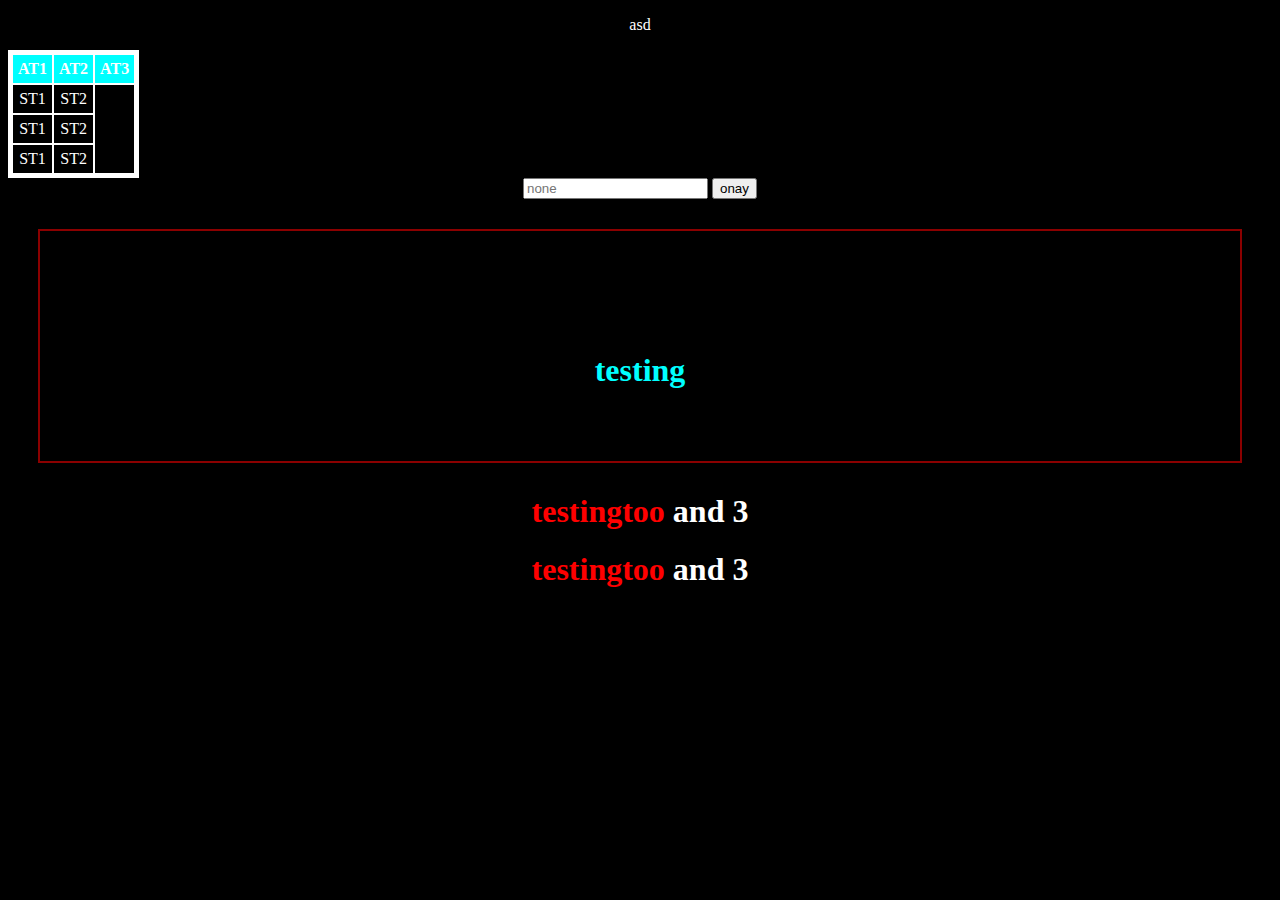
==== hello.html @ 04047b03 "Update hello.html" ====
<!DOCTYPE html>
<html>
    <head>
    	<link rel="stylesheet" type="text/css" href="hello.css">
    	<title>
    		STD
    	</title>
        <body>
            <p>asd </p>
              <table>
              		<TR>
              			<th>AT1</th>
              			<th>AT2</th>
              			<th>AT3</th>
              		</TR>
              		<TR>
              			<td>ST1</td>
              			<td>ST2</td>
              		</TR>
              		<TR>
              			<td>ST1</td>
              			<td>ST2</td>
              		</TR>
              		<TR>
              			<td>ST1</td>
              			<td>ST2</td>
              		</TR>
              </table>
              <form>
              	<input type="text" placeholder="none" name="name">
              	<button>onay</button>
              </form>

              <div class="mc">
              	<h1>testing</h1>
              </div>
              <div id="h1">
              	<h1>testingtoo <span style="color: white">and 3
              		</span></h1>
              	<h1>testingtoo <span style="color: white">and 3
              		</span></h1>
              </div>

        </body>

    </head>

</html>
---- hello.css ----
body
{
	text-align: center;
	background-color: black;
	color: white;
	font: cursive;
}
.mc
{
	height: 30px;
	text-align: center;
	color: cyan;
	margin: 30px;
	padding: 100px;
	border: 2px solid darkred;
}
table
{
	border: 5px solid white;
	table-layout: all;
	border-collapse: collapse;
	width: 10%;
}

th
{
	background-color: cyan;
}

th, td
{
	padding: 5px;
	border: 2px solid white;
}
#h1
{
	color: red;
	text-align: center;
}
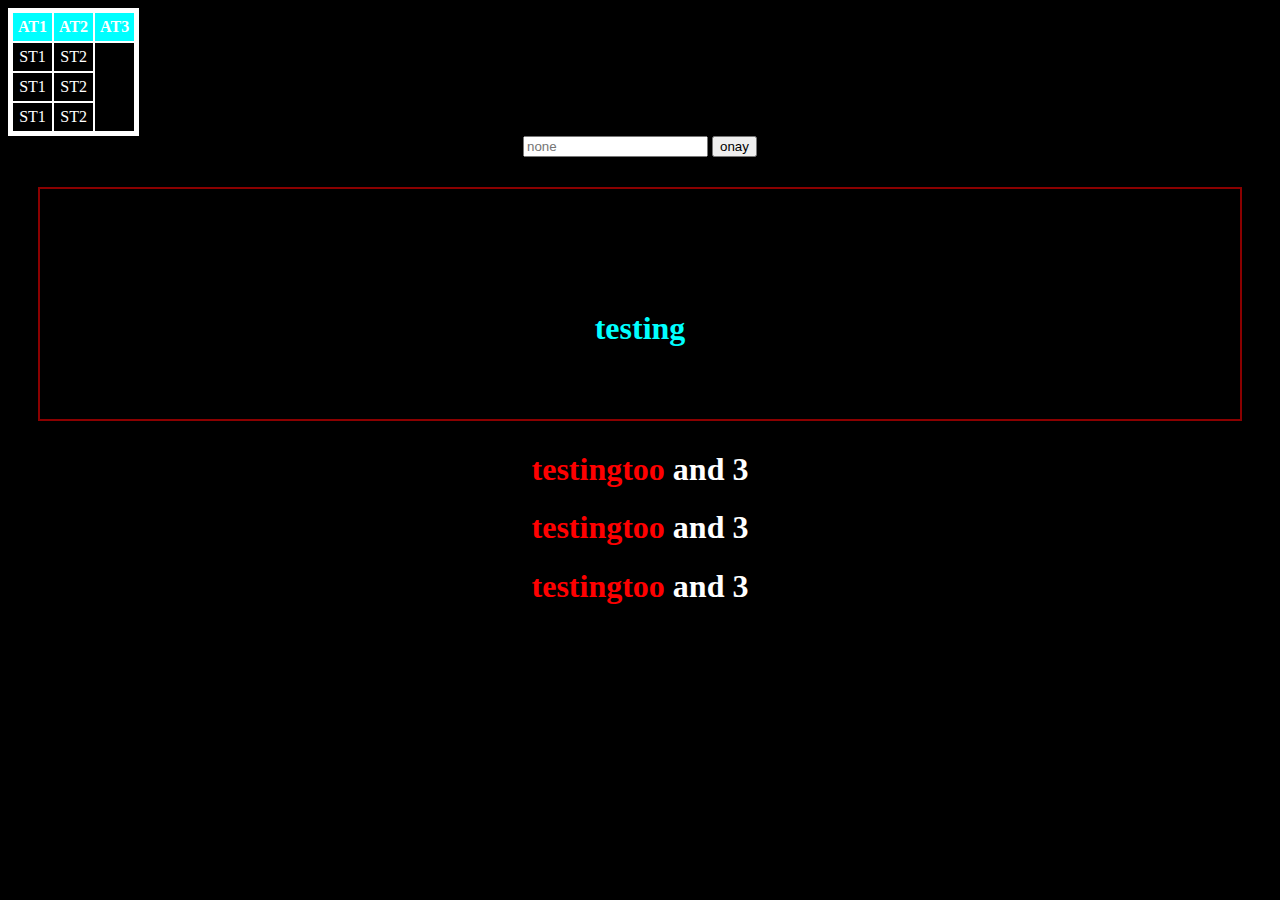
==== commit 813e01e1: "testing" ====
--- a/hello.html
+++ b/hello.html
@@ -6,7 +6,6 @@
     		STD
     	</title>
         <body>
-            <p>asd </p>
               <table>
               		<TR>
               			<th>AT1</th>
@@ -39,6 +38,8 @@
               		</span></h1>
               	<h1>testingtoo <span style="color: white">and 3
               		</span></h1>
+              	<h1>testingtoo <span style="color: white">and 3
+              		</span></h1>
               </div>
 
         </body>
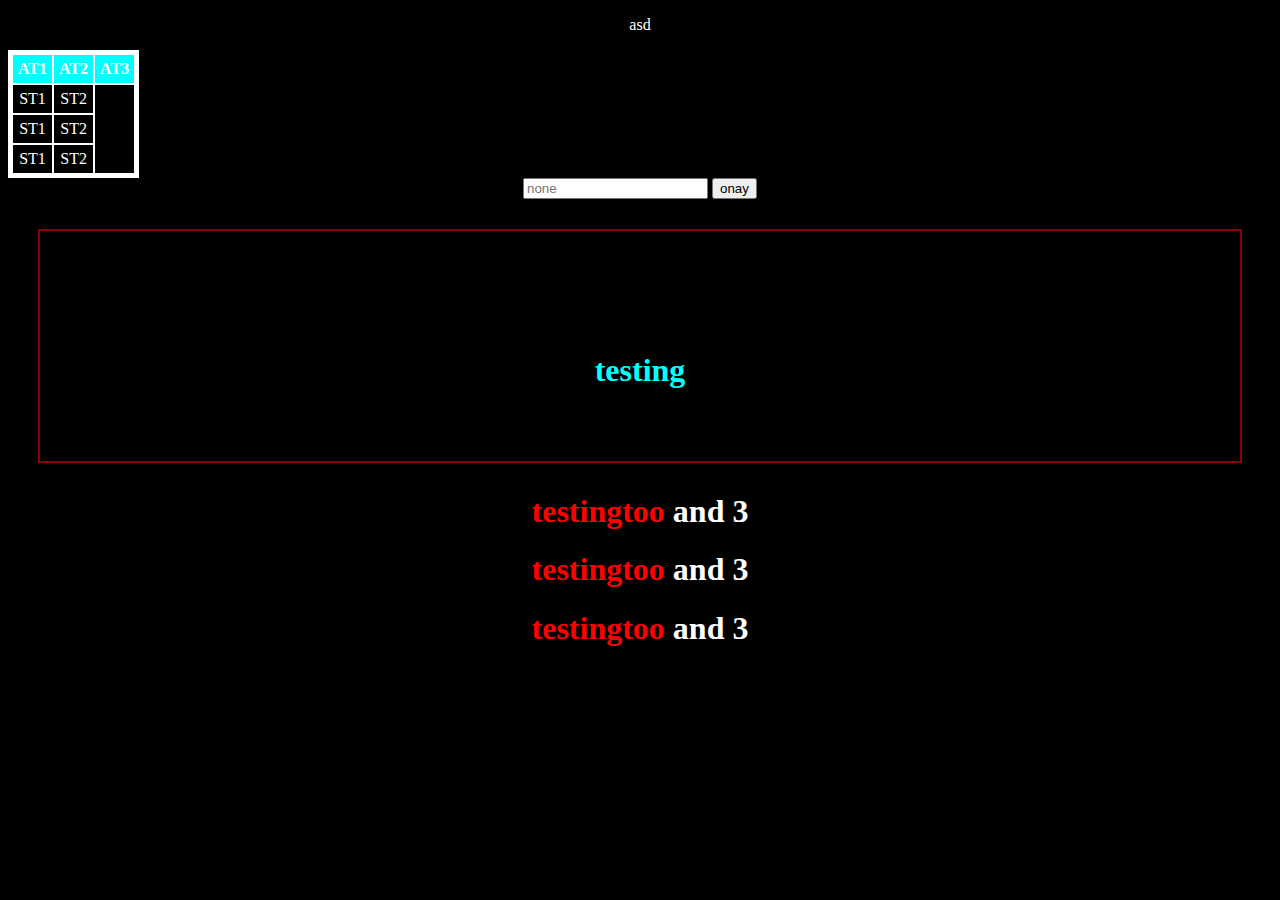
==== commit 7d905fbf: "Merge branch 'master' of https://github.com/OguzhanEsn/lec0" ====
--- a/hello.html
+++ b/hello.html
@@ -6,6 +6,7 @@
     		STD
     	</title>
         <body>
+            <p>asd </p>
               <table>
               		<TR>
               			<th>AT1</th>
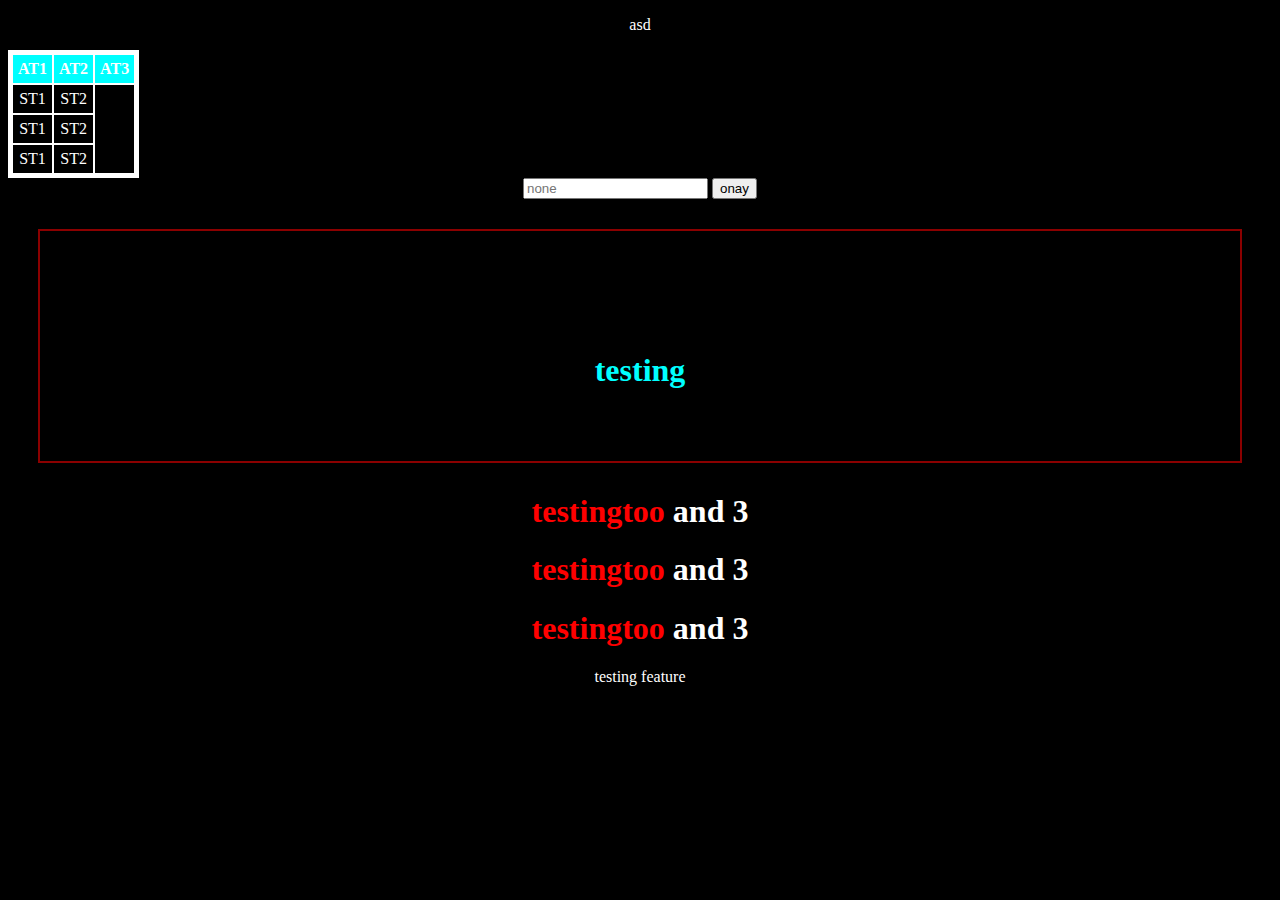
==== commit 7bf4f8f6: "testing feature" ====
--- a/hello.html
+++ b/hello.html
@@ -43,6 +43,10 @@
               		</span></h1>
               </div>
 
+              <div>
+              	testing feature
+              </div>
+
         </body>
 
     </head>
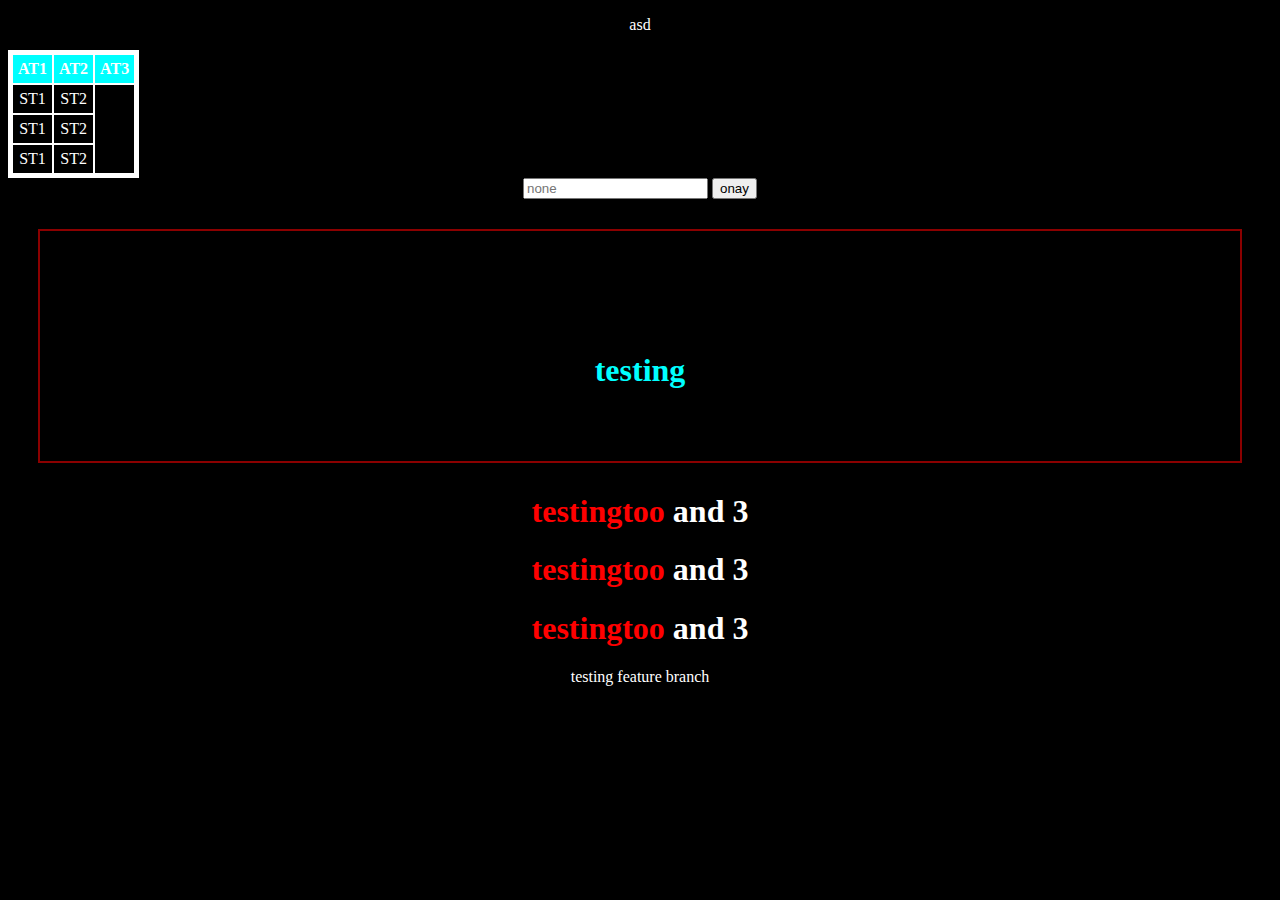
==== commit e8376d23: "feature branch" ====
--- a/hello.html
+++ b/hello.html
@@ -44,7 +44,7 @@
               </div>
 
               <div>
-              	testing feature
+              	testing feature branch
               </div>
 
         </body>
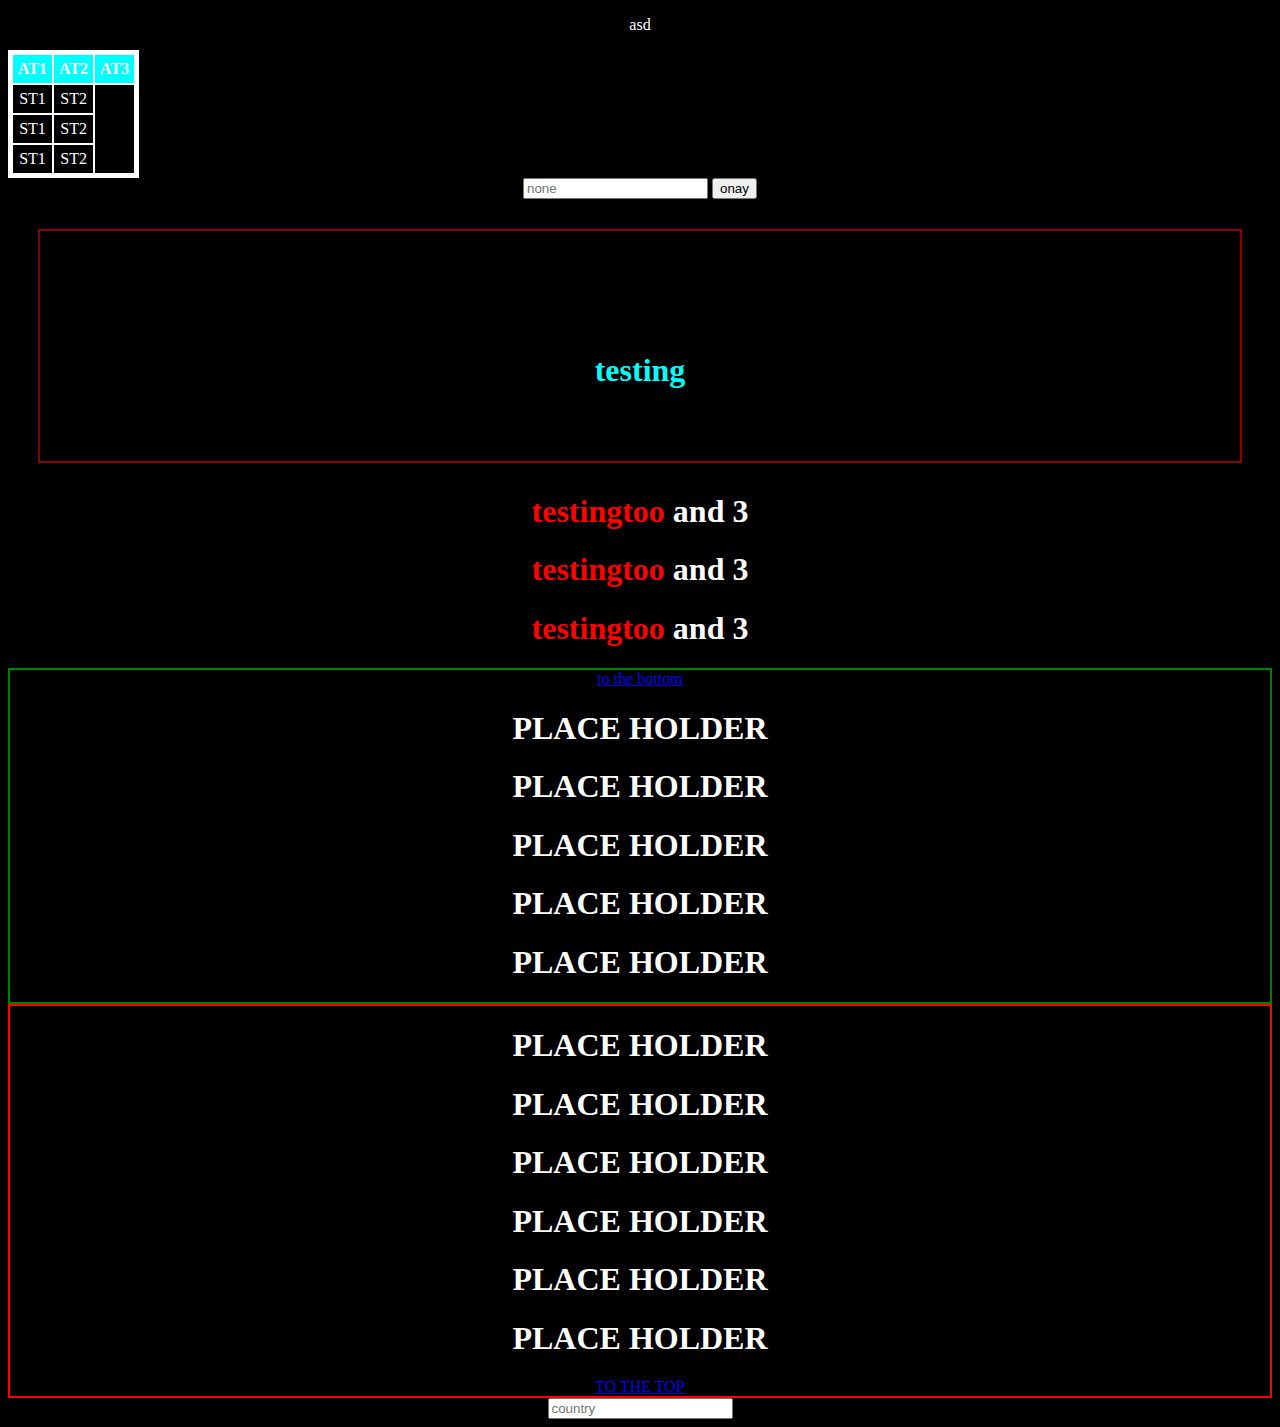
==== commit 72261e5c: "feature added" ====
--- a/hello.html
+++ b/hello.html
@@ -43,8 +43,29 @@
               		</span></h1>
               </div>
 
+              <div style="border: 2px solid green" id="top">
+              	<a href="#bottom">to the bottom</a>
+              	<h1>PLACE HOLDER</h1>
+              	<h1>PLACE HOLDER</h1>
+              	<h1>PLACE HOLDER</h1>
+              	<h1>PLACE HOLDER</h1>
+              	<h1>PLACE HOLDER</h1>
+              </div>
+              <div style="border:  2px solid red" id="bottom">
+              	<h1>PLACE HOLDER</h1>
+              	<h1>PLACE HOLDER</h1>
+              	<h1>PLACE HOLDER</h1>
+              	<h1>PLACE HOLDER</h1>
+              	<h1>PLACE HOLDER</h1>
+              	<h1>PLACE HOLDER</h1>
+              	<a href="#top">TO THE TOP</a>
+              </div>
               <div>
-              	testing feature branch
+	            <input list="countries" name="country" placeholder="country">  	
+	            <datalist id="countries">
+	            	<option value="ABC">
+	            	<option value="DEF">	            		
+	            </datalist>
               </div>
 
         </body>
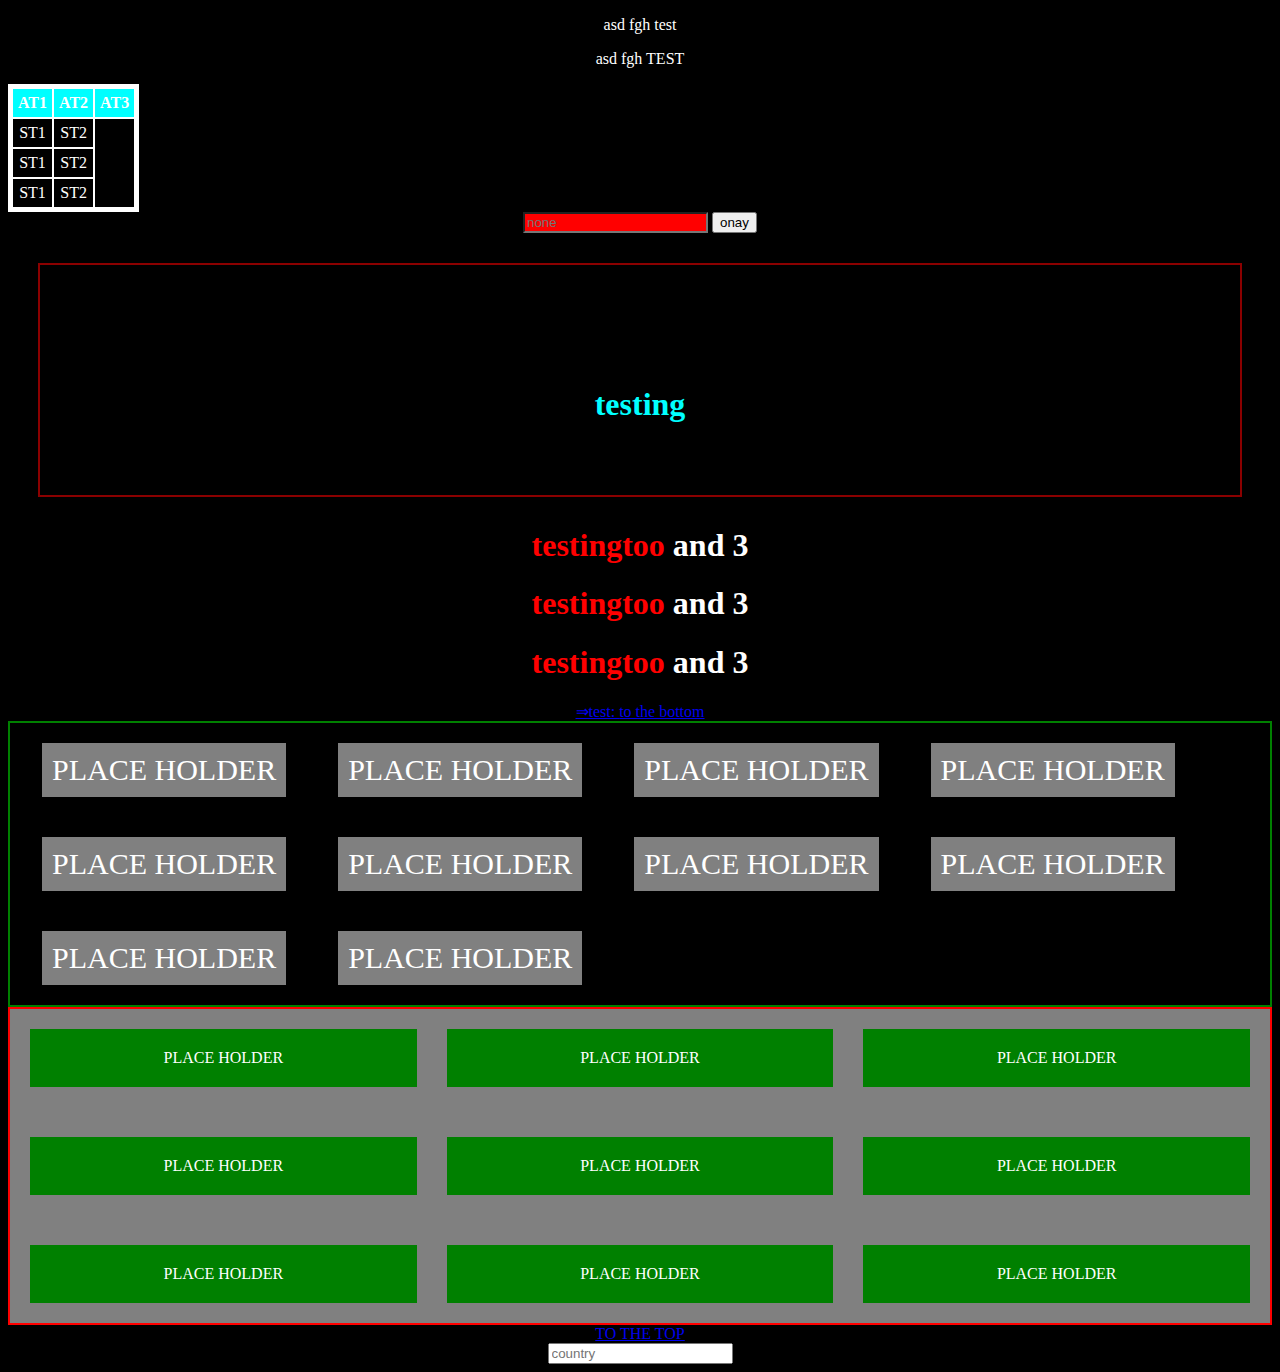
==== commit 94816102: "updated" ====
--- a/hello.html
+++ b/hello.html
@@ -2,11 +2,13 @@
 <html>
     <head>
     	<link rel="stylesheet" type="text/css" href="hello.css">
+    	<meta charset="utf-8" name="viewport" content="width=device-width, initial-scale=1.0">
     	<title>
     		STD
     	</title>
         <body>
-            <p>asd </p>
+            <p class="screen-only">test</p>
+            <p>TEST</p>
               <table>
               		<TR>
               			<th>AT1</th>
@@ -43,23 +45,32 @@
               		</span></h1>
               </div>
 
-              <div style="border: 2px solid green" id="top">
-              	<a href="#bottom">to the bottom</a>
-              	<h1>PLACE HOLDER</h1>
-              	<h1>PLACE HOLDER</h1>
-              	<h1>PLACE HOLDER</h1>
-              	<h1>PLACE HOLDER</h1>
-              	<h1>PLACE HOLDER</h1>
+              	<a id="link1" href="#bottom">to the bottom</a>
+              <div class="container" style="border: 2px solid green" id="top">
+              	<div>PLACE HOLDER</div>
+              	<div>PLACE HOLDER</div>
+              	<div>PLACE HOLDER</div>
+              	<div>PLACE HOLDER</div>
+              	<div>PLACE HOLDER</div>
+              	<div>PLACE HOLDER</div>
+              	<div>PLACE HOLDER</div>
+              	<div>PLACE HOLDER</div>
+              	<div>PLACE HOLDER</div>
+              	<div>PLACE HOLDER</div>
               </div>
-              <div style="border:  2px solid red" id="bottom">
-              	<h1>PLACE HOLDER</h1>
-              	<h1>PLACE HOLDER</h1>
-              	<h1>PLACE HOLDER</h1>
-              	<h1>PLACE HOLDER</h1>
-              	<h1>PLACE HOLDER</h1>
-              	<h1>PLACE HOLDER</h1>
-              	<a href="#top">TO THE TOP</a>
+              <div class="grid" style="border:  2px solid red" id="bottom">
+              	<div>PLACE HOLDER</div>
+              	<div>PLACE HOLDER</div>
+              	<div>PLACE HOLDER</div>
+              	<div>PLACE HOLDER</div>
+              	<div>PLACE HOLDER</div>
+              	<div>PLACE HOLDER</div>
+              	<div>PLACE HOLDER</div>
+              	<div>PLACE HOLDER</div>
+              	<div>PLACE HOLDER</div>
               </div>
+                <a href="#top">TO THE TOP</a>
+              
               <div>
 	            <input list="countries" name="country" placeholder="country">  	
 	            <datalist id="countries">
--- a/hello.css
+++ b/hello.css
@@ -36,4 +36,78 @@
 {
 	color: red;
 	text-align: center;
-}+}
+ol > li
+{
+	color: green;
+	font-size: 8px;
+}
+input[type=text] 
+{
+	background-color: red;
+}
+button:hover
+{
+	background-color: lightgrey;
+	border-style: outset;
+	border-width: 2px;
+}
+#link1::before 
+{
+	content: "\21d2 test: "
+}
+p::selection
+{
+	color:pink;
+	background-color: cyan;
+}
+@media print 
+{
+	.screen-only {
+		display: none;
+	}
+}
+@media (min-width: 1000px) {
+	body {
+		background-color: black;
+	}
+	p::before {
+		content: "asd fgh "
+	}
+}
+@media (max-width: 999px) {
+	body {
+		background-color: green;
+	}
+	p::before {
+		content: "asd "
+	}
+}
+.container 
+{
+	display: flex;
+	flex-wrap: wrap;
+}
+.container > div 
+{
+	background-color: grey;
+	font-size: 30px;
+	margin: 20px;
+	padding: 10px;
+	margin-left: 32px;
+}
+.grid 
+{
+	display: grid;
+	padding: 20px;
+	grid-column-gap: 30px;
+	grid-row-gap: 50px;
+	grid-template-columns: auto auto auto;
+	background-color: grey;
+}
+.grid > div 
+{
+	font-family: cursive;
+	padding: 20px;
+	background-color: green;
+}
